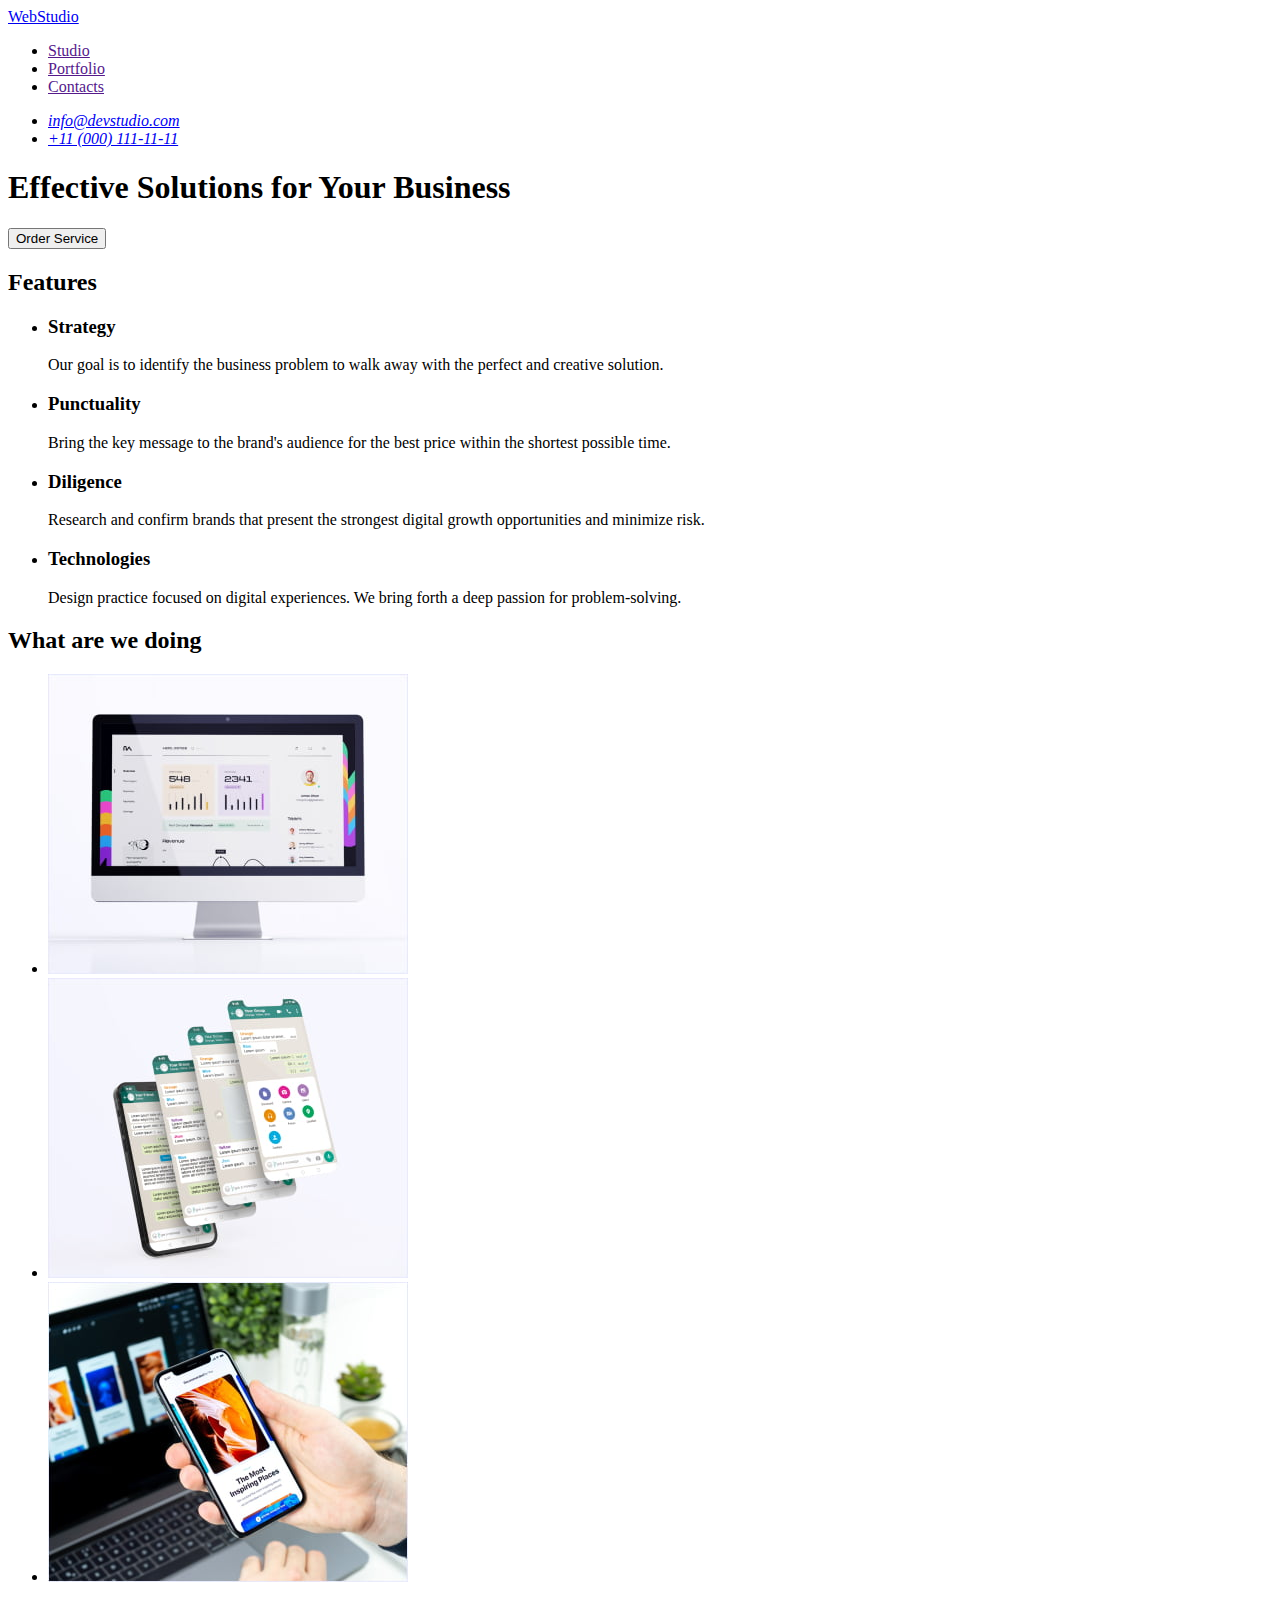
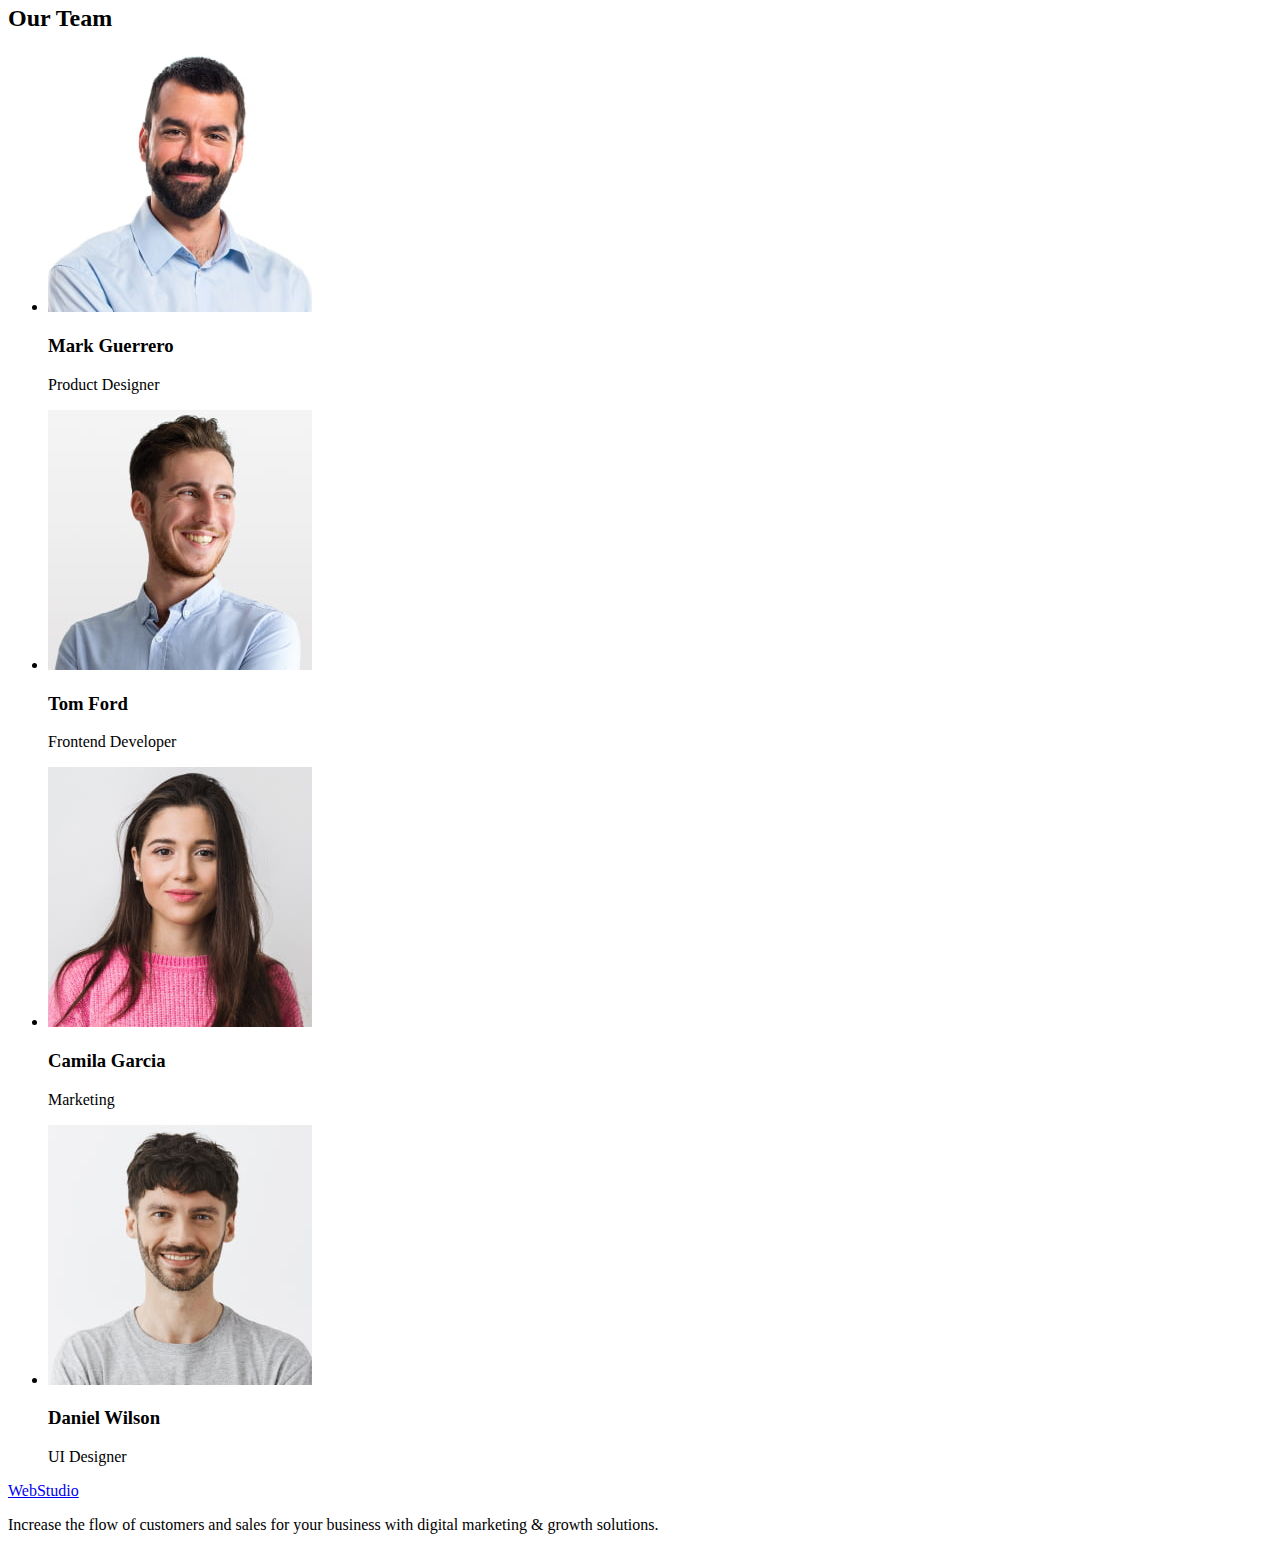
==== index.html @ 03740443 "Initial commit" ====
<!DOCTYPE html>
<html lang="en">
  <head>
    <meta charset="UTF-8" />
    <meta http-equiv="X-UA-Compatible" content="IE=edge" />
    <meta name="viewport" content="width=device-width, initial-scale=1.0" />
    <title>WebStudio</title>
  </head>
  <body>
    <header>
      <nav>
        <a href="./index.html">WebStudio</a>
        <ul>
          <li><a href="">Studio</a></li>
          <li><a href="">Portfolio</a></li>
          <li><a href="">Contacts</a></li>
        </ul>
      </nav>
      <address>
        <ul class="">
          <li><a href="mailto:info@devstudio.com">info@devstudio.com</a></li>
          <li><a href="tel:+110001111111">+11 (000) 111-11-11</a></li>
        </ul>
      </address>
    </header>

    <main>
      <section class="">
        <h1>Effective Solutions for Your Business</h1>
        <button type="button">Order Service</button>
      </section>

      <section>
        <!-- Hidden header -->
        <h2>Features</h2>
        <ul class="">
          <li>
            <h3>Strategy</h3>
            <p>
              Our goal is to identify the business problem to walk away with the
              perfect and creative solution.
            </p>
          </li>
          <li>
            <h3>Punctuality</h3>
            <p>
              Bring the key message to the brand's audience for the best price
              within the shortest possible time.
            </p>
          </li>
          <li>
            <h3>Diligence</h3>
            <p>
              Research and confirm brands that present the strongest digital
              growth opportunities and minimize risk.
            </p>
          </li>
          <li>
            <h3>Technologies</h3>
            <p>
              Design practice focused on digital experiences. We bring forth a
              deep passion for problem-solving.
            </p>
          </li>
        </ul>
      </section>

      <section>
        <h2>What are we doing</h2>
        <ul>
          <li>
            <img
              src="./images/img1.jpg"
              alt="picture of computer"
              width="360"
              height="300"
            />
          </li>
          <li>
            <img
              src="./images/img2.jpg"
              alt="picture of mobile messenger"
              width="360"
              height="300"
            />
          </li>
          <li>
            <img
              src="./images/img3.jpg"
              alt="picture of computer and mobile game"
              width="360"
              height="300"
            />
          </li>
        </ul>
      </section>

      <section>
        <h2>Our Team</h2>
        <ul>
          <li>
            <img
              src="./images/picture1.jpg"
              alt="picture of Mark Guerrero"
              width="264"
              height="260"
            />
            <h3>Mark Guerrero</h3>
            <p>Product Designer</p>
          </li>
          <li>
            <img
              src="./images/picture2.jpg"
              alt="picture of Tom Ford"
              width="264"
              height="260"
            />
            <h3>Tom Ford</h3>
            <p>Frontend Developer</p>
          </li>
          <li>
            <img
              src="./images/picture3.jpg"
              alt="picture of Camila Garcia"
              width="264"
              height="260"
            />
            <h3>Camila Garcia</h3>
            <p>Marketing</p>
          </li>
          <li>
            <img
              src="./images/picture4.jpg"
              alt="picture of Daniel Wilson"
              width="264"
              height="260"
            />
            <h3>Daniel Wilson</h3>
            <p>UI Designer</p>
          </li>
        </ul>
      </section>
    </main>

    <footer>
      <a href="./index.html">WebStudio</a>
      <p>
        Increase the flow of customers and sales for your business with digital
        marketing & growth solutions.
      </p>
    </footer>
  </body>
</html>
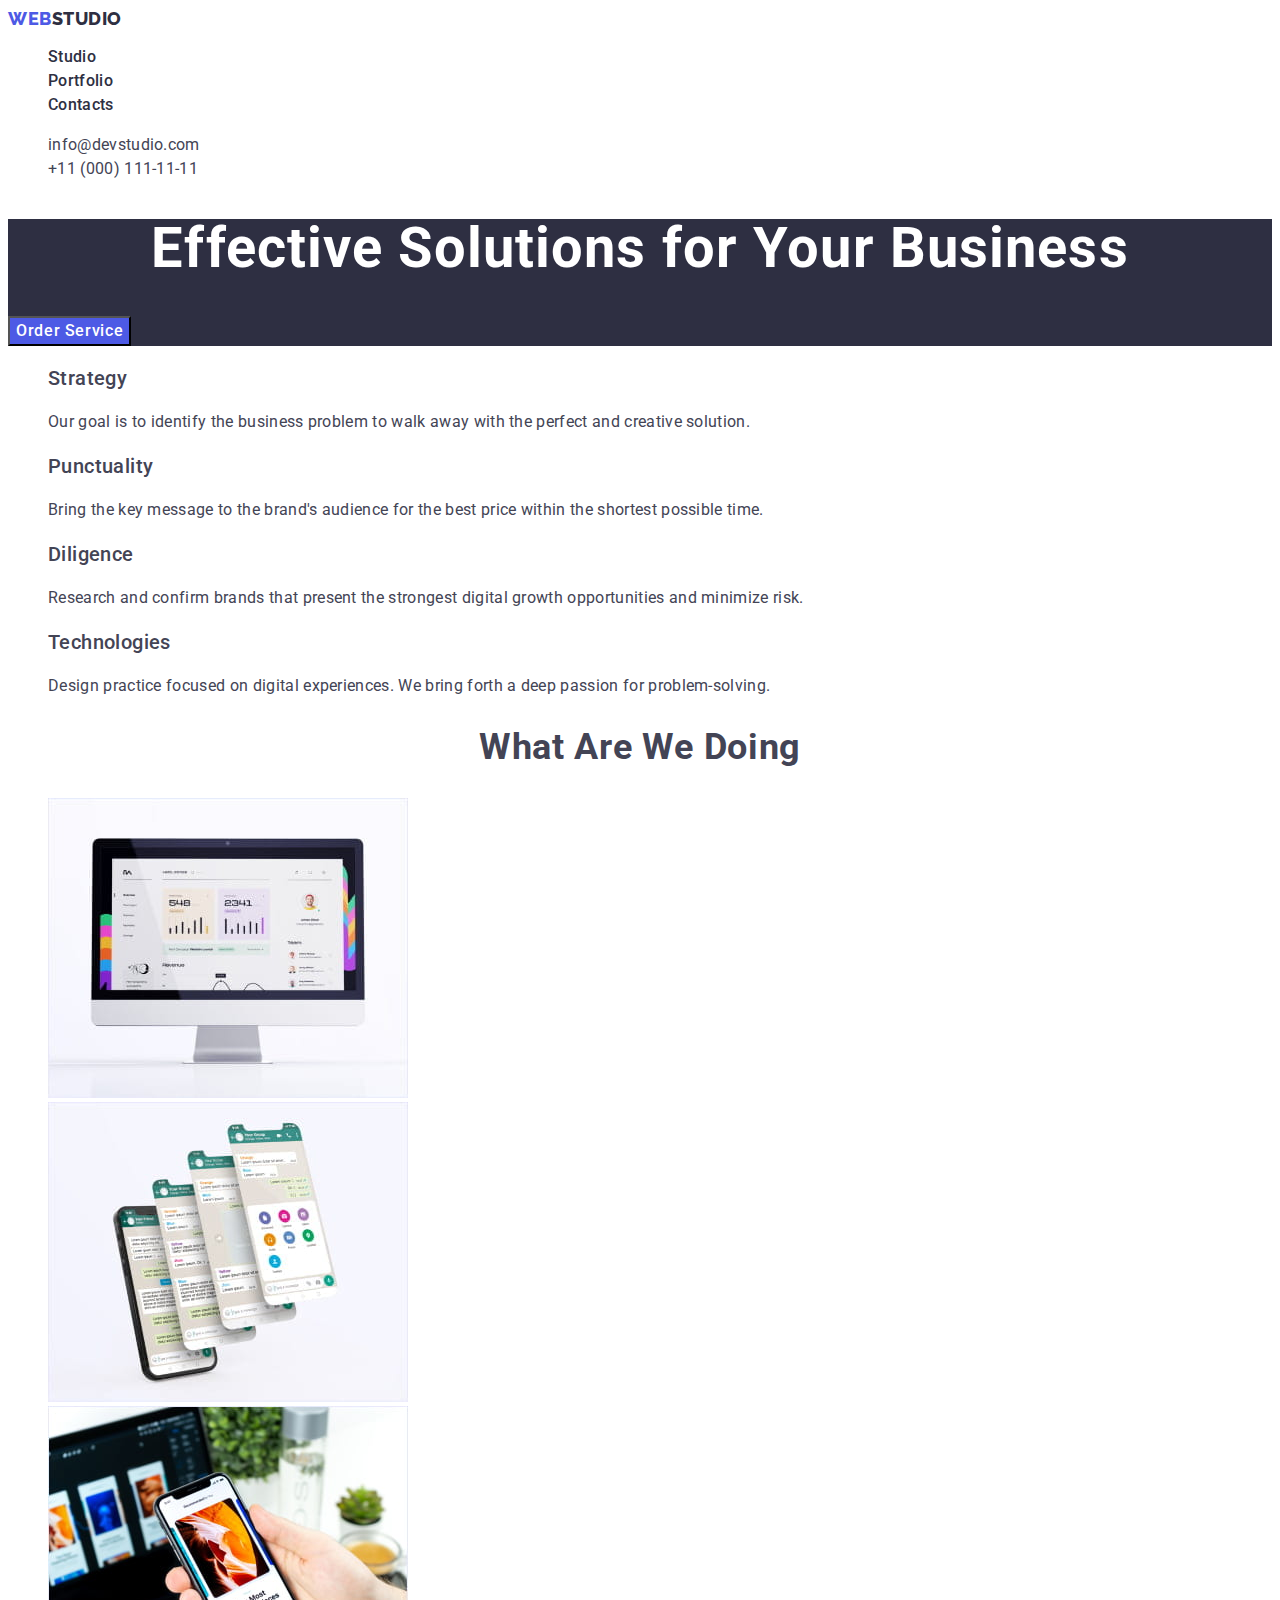
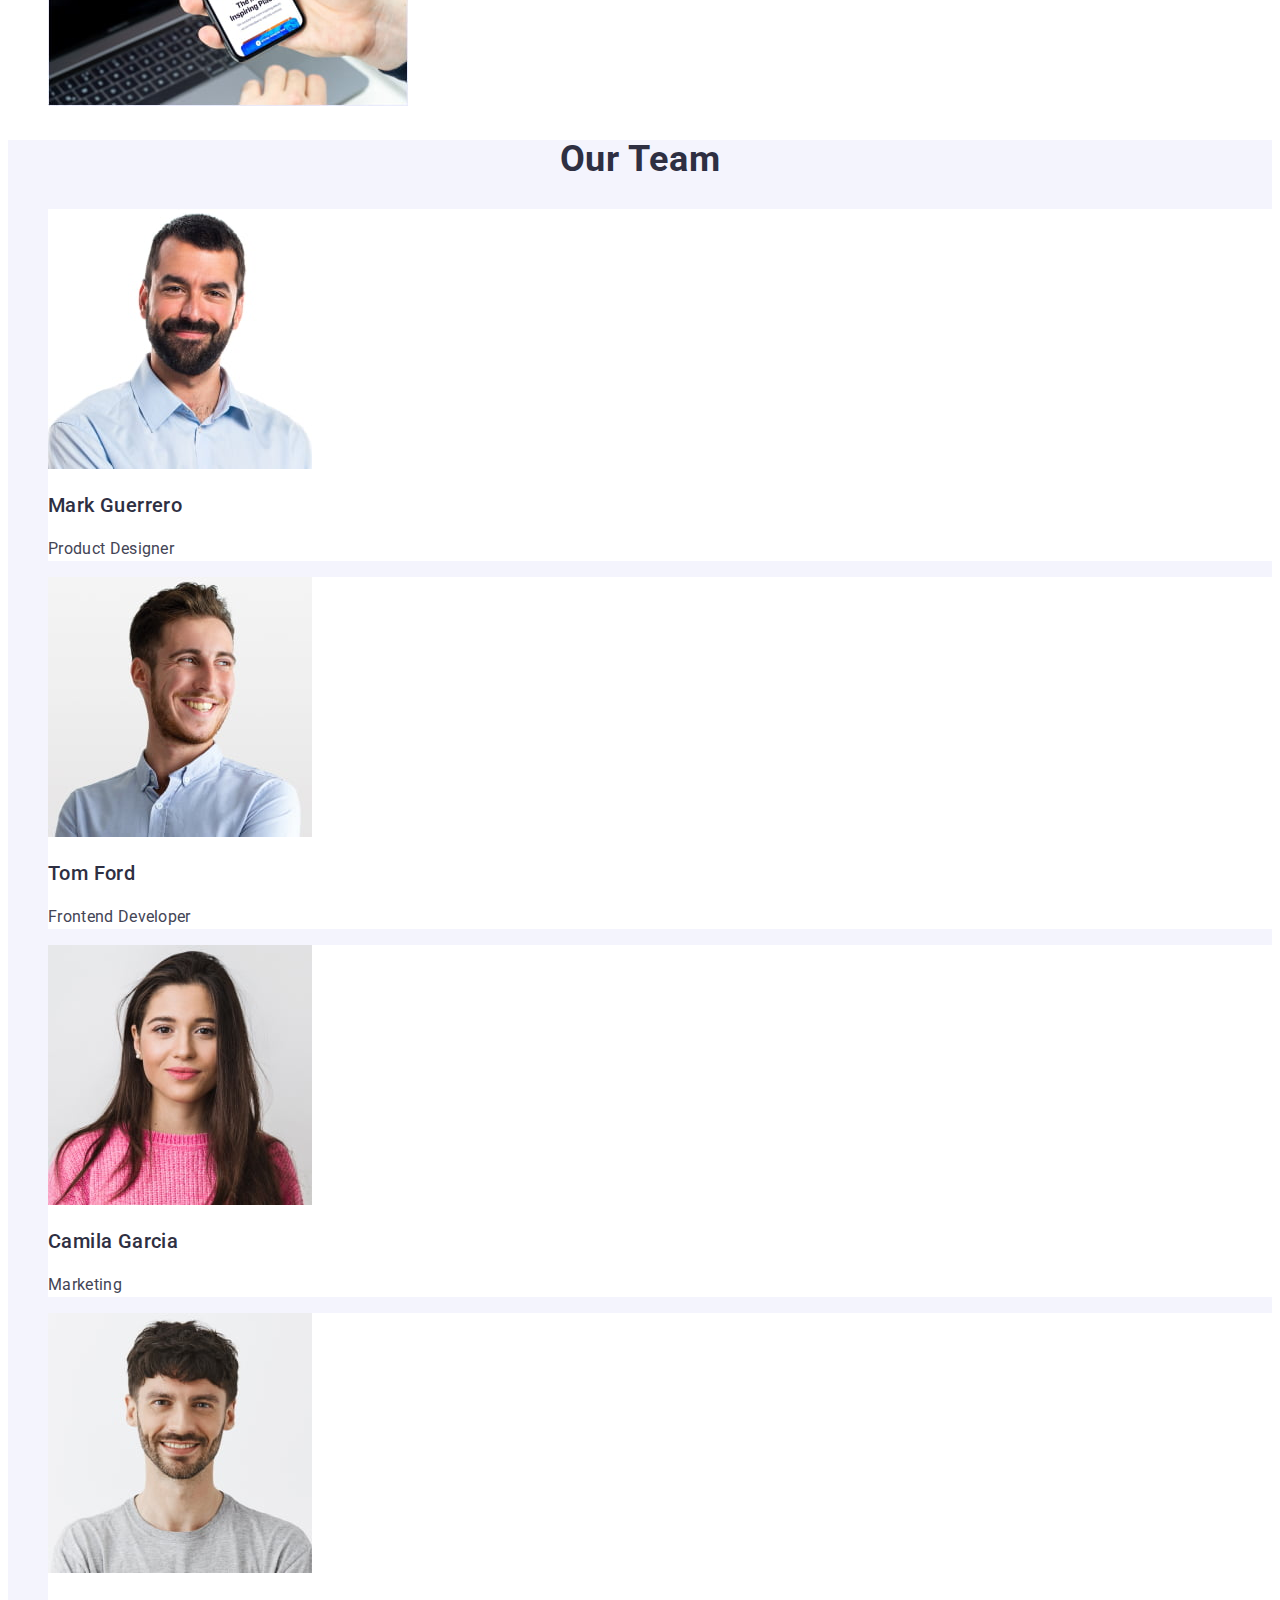
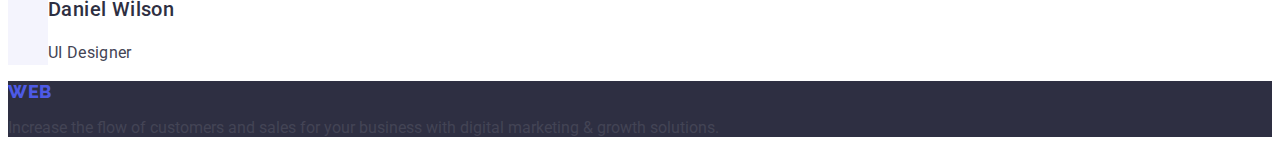
==== commit 089e0491: "styles+mistakes" ====
--- a/index.html
+++ b/index.html
@@ -5,59 +5,78 @@
     <meta http-equiv="X-UA-Compatible" content="IE=edge" />
     <meta name="viewport" content="width=device-width, initial-scale=1.0" />
     <title>WebStudio</title>
+    <link rel="stylesheet" href="css/styles.css" />
+    <link rel="preconnect" href="https://fonts.googleapis.com" />
+    <link rel="preconnect" href="https://fonts.gstatic.com" crossorigin />
+    <link
+      href="https://fonts.googleapis.com/css2?family=Montserrat:wght@400;500;600&family=Nunito:wght@400;500&family=Raleway:wght@400;500&family=Roboto:wght@400;500&display=swap"
+      rel="stylesheet"
+    />
   </head>
   <body>
-    <header>
-      <nav>
-        <a href="./index.html">WebStudio</a>
-        <ul>
-          <li><a href="">Studio</a></li>
-          <li><a href="">Portfolio</a></li>
-          <li><a href="">Contacts</a></li>
+    <header class="header">
+      <nav class="navigation">
+        <a href="./index.html" class="main-logo" class="link"
+          >Web<span class="logo-studio">Studio</span></a
+        >
+        <ul class="list">
+          <li>
+            <a class="menu-nav" class="link" href="./index.html">Studio</a>
+          </li>
+          <li><a class="menu-nav" href="./portfolio.html">Portfolio</a></li>
+          <li><a class="menu-nav" href="">Contacts</a></li>
         </ul>
       </nav>
-      <address>
-        <ul class="">
-          <li><a href="mailto:info@devstudio.com">info@devstudio.com</a></li>
-          <li><a href="tel:+110001111111">+11 (000) 111-11-11</a></li>
+      <address class="contacts">
+        <ul class="list">
+          <li>
+            <a class="contacts" class="link" href="mailto:info@devstudio.com"
+              >info@devstudio.com</a
+            >
+          </li>
+          <li>
+            <a class="contacts" class="link" href="tel:+110001111111"
+              >+11 (000) 111-11-11</a
+            >
+          </li>
         </ul>
       </address>
     </header>
 
     <main>
-      <section class="">
-        <h1>Effective Solutions for Your Business</h1>
-        <button type="button">Order Service</button>
+      <section class="hero">
+        <h1 class="header-hero">Effective Solutions for Your Business</h1>
+        <button class="button-main" type="button">Order Service</button>
       </section>
 
       <section>
         <!-- Hidden header -->
-        <h2>Features</h2>
-        <ul class="">
+        <h2 class="hidden-header" hidden>Features</h2>
+        <ul class="list">
           <li>
-            <h3>Strategy</h3>
-            <p>
+            <h3 class="features">Strategy</h3>
+            <p class="features-item">
               Our goal is to identify the business problem to walk away with the
               perfect and creative solution.
             </p>
           </li>
           <li>
-            <h3>Punctuality</h3>
-            <p>
+            <h3 class="features">Punctuality</h3>
+            <p class="features-item">
               Bring the key message to the brand's audience for the best price
               within the shortest possible time.
             </p>
           </li>
           <li>
-            <h3>Diligence</h3>
-            <p>
+            <h3 class="features">Diligence</h3>
+            <p class="features-item">
               Research and confirm brands that present the strongest digital
               growth opportunities and minimize risk.
             </p>
           </li>
           <li>
-            <h3>Technologies</h3>
-            <p>
+            <h3 class="features">Technologies</h3>
+            <p class="features-item">
               Design practice focused on digital experiences. We bring forth a
               deep passion for problem-solving.
             </p>
@@ -66,8 +85,8 @@
       </section>
 
       <section>
-        <h2>What are we doing</h2>
-        <ul>
+        <h2 class="images-header">What are we doing</h2>
+        <ul class="list">
           <li>
             <img
               src="./images/img1.jpg"
@@ -95,55 +114,57 @@
         </ul>
       </section>
 
-      <section>
-        <h2>Our Team</h2>
-        <ul>
-          <li>
+      <section class="team-members">
+        <h2 class="team-members-header">Our Team</h2>
+        <ul class="list">
+          <li class="team-members-item">
             <img
               src="./images/picture1.jpg"
               alt="picture of Mark Guerrero"
               width="264"
               height="260"
             />
-            <h3>Mark Guerrero</h3>
-            <p>Product Designer</p>
+            <h3 class="team-members-name">Mark Guerrero</h3>
+            <p class="team-members-text">Product Designer</p>
           </li>
-          <li>
+          <li class="team-members-item">
             <img
               src="./images/picture2.jpg"
               alt="picture of Tom Ford"
               width="264"
               height="260"
             />
-            <h3>Tom Ford</h3>
-            <p>Frontend Developer</p>
+            <h3 class="team-members-name">Tom Ford</h3>
+            <p class="team-members-text">Frontend Developer</p>
           </li>
-          <li>
+          <li class="team-members-item">
             <img
               src="./images/picture3.jpg"
               alt="picture of Camila Garcia"
               width="264"
               height="260"
             />
-            <h3>Camila Garcia</h3>
-            <p>Marketing</p>
+            <h3 class="team-members-name">Camila Garcia</h3>
+            <p class="team-members-text">Marketing</p>
           </li>
-          <li>
+          <li class="team-members-item">
             <img
               src="./images/picture4.jpg"
               alt="picture of Daniel Wilson"
               width="264"
               height="260"
             />
-            <h3>Daniel Wilson</h3>
-            <p>UI Designer</p>
+            <h3 class="team-members-name">Daniel Wilson</h3>
+            <p class="team-members-text">UI Designer</p>
           </li>
         </ul>
       </section>
     </main>
 
-    <footer>
-      <a href="./index.html">WebStudio</a>
+    <footer class="footer">
+      <a href="./index.html" class="main-logo" class="link"
+        >Web<span class="logo-studio">Studio</span></a
+      >
       <p>
         Increase the flow of customers and sales for your business with digital
         marketing & growth solutions.
--- a/css/styles.css
+++ b/css/styles.css
@@ -0,0 +1,223 @@
+body {
+  background: #ffffff;
+  font-family: 'Roboto', sans-serif;
+  color: #434455;
+}
+
+.header {
+}
+
+.main-logo {
+  display: flex;
+  flex-direction: row;
+  align-items: center;
+  padding: 0px;
+  font-family: 'Raleway', sans-serif;
+  font-weight: 800;
+  font-size: 18px;
+  line-height: 1.17;
+  letter-spacing: 0.03em;
+  text-transform: uppercase;
+  color: #4d5ae5;
+  text-decoration: none;
+}
+
+.logo-studio {
+  color: #2e2f42;
+}
+
+.link {
+  text-decoration: none;
+}
+
+.menu-nav {
+  display: flex;
+  flex-direction: row;
+  align-items: flex-start;
+  padding: 0px;
+  gap: 40px;
+  list-style: none;
+  font-weight: 500;
+  font-size: 16px;
+  line-height: 1.5;
+  letter-spacing: 0.02em;
+  color: #2e2f42;
+  text-decoration: none;
+}
+
+.menu-nav:hover,
+.menu-nav:focus {
+  color: #404bbf;
+}
+
+.contacts {
+  font-family: 'Roboto';
+  font-style: normal;
+  font-weight: 400;
+  font-size: 16px;
+  line-height: 1.5;
+  letter-spacing: 0.02em;
+  color: #434455;
+  text-decoration: none;
+}
+
+.contacts:hover,
+.contacts:focus {
+  color: #404bbf;
+}
+
+.hero {
+  background-color: #2e2f42;
+}
+
+.header-hero {
+  font-size: 56px;
+  line-height: 1.07;
+  text-align: center;
+  letter-spacing: 0.02em;
+  color: #ffffff;
+}
+
+.logo-navigation {
+}
+
+.button-main {
+  font-family: 'Roboto', sans-serif;
+  font-style: normal;
+  font-weight: 500;
+  font-size: 16px;
+  line-height: 1.5;
+  color: #ffffff;
+  background-color: #4d5ae5;
+  letter-spacing: 0.04em;
+  cursor: pointer;
+}
+
+.button-main:hover,
+.button-main:focus {
+  background-color: #404bbf;
+}
+
+.features {
+  font-weight: 500;
+  font-size: 20px;
+  line-height: 1.2;
+  letter-spacing: 0.02em;
+}
+
+.features-item {
+  font-size: 16px;
+  line-height: 1.5;
+  letter-spacing: 0.02em;
+  color: #434455;
+}
+
+.images-header {
+  font-size: 36px;
+  line-height: 1.11;
+  text-align: center;
+  letter-spacing: 0.02em;
+  text-transform: capitalize;
+  list-style: none;
+}
+
+.team-members {
+  background-color: #f4f4fd;
+}
+
+.team-members-header {
+  font-size: 36px;
+  line-height: 1.11;
+  text-align: center;
+  letter-spacing: 0.02em;
+  text-transform: capitalize;
+  color: #2e2f42;
+  list-style: none;
+}
+
+.team-members-item {
+  background-color: #ffffff;
+}
+
+.team-members-name {
+  font-weight: 500;
+  font-size: 20px;
+  line-height: 1.2;
+  letter-spacing: 0.02em;
+  color: #2e2f42;
+}
+
+.team-members-text {
+  font-size: 16px;
+  line-height: 1.5;
+  letter-spacing: 0.02em;
+  color: #434455;
+}
+
+.footer {
+  background-color: #2e2f42;
+}
+
+.list {
+  list-style: none;
+}
+
+.button-portfolio {
+  font-family: 'Roboto', sans-serif;
+  font-weight: 500;
+  font-size: 16px;
+  line-height: 1.5;
+  letter-spacing: 0.04em;
+  color: #4d5ae5;
+  background-color: #f4f4fd;
+  cursor: pointer;
+}
+
+.button-portfolio:hover,
+.button-portfolio:focus {
+  color: #ffffff;
+  background-color: #404bbf;
+}
+
+.link {
+  text-decoration: none;
+}
+
+.item-img {
+  background: url(4074365.jpg);
+  mix-blend-mode: normal;
+}
+
+.img-title {
+  font-family: 'Roboto';
+  font-style: normal;
+  font-weight: 500;
+  font-size: 20px;
+  line-height: 1.2;
+  letter-spacing: 0.02em;
+  color: #2e2f42;
+}
+
+.img-text {
+  font-family: 'Roboto';
+  font-style: normal;
+  font-weight: 400;
+  font-size: 16px;
+  line-height: 1.5;
+  letter-spacing: 0.02em;
+  color: #434455;
+}
+
+.footer {
+  background: #2e2f42;
+}
+
+.footer-text {
+  font-family: 'Roboto';
+  font-style: normal;
+  font-weight: 400;
+  font-size: 16px;
+  line-height: 1.5;
+  letter-spacing: 0.02em;
+  color: #f4f4fd;
+}
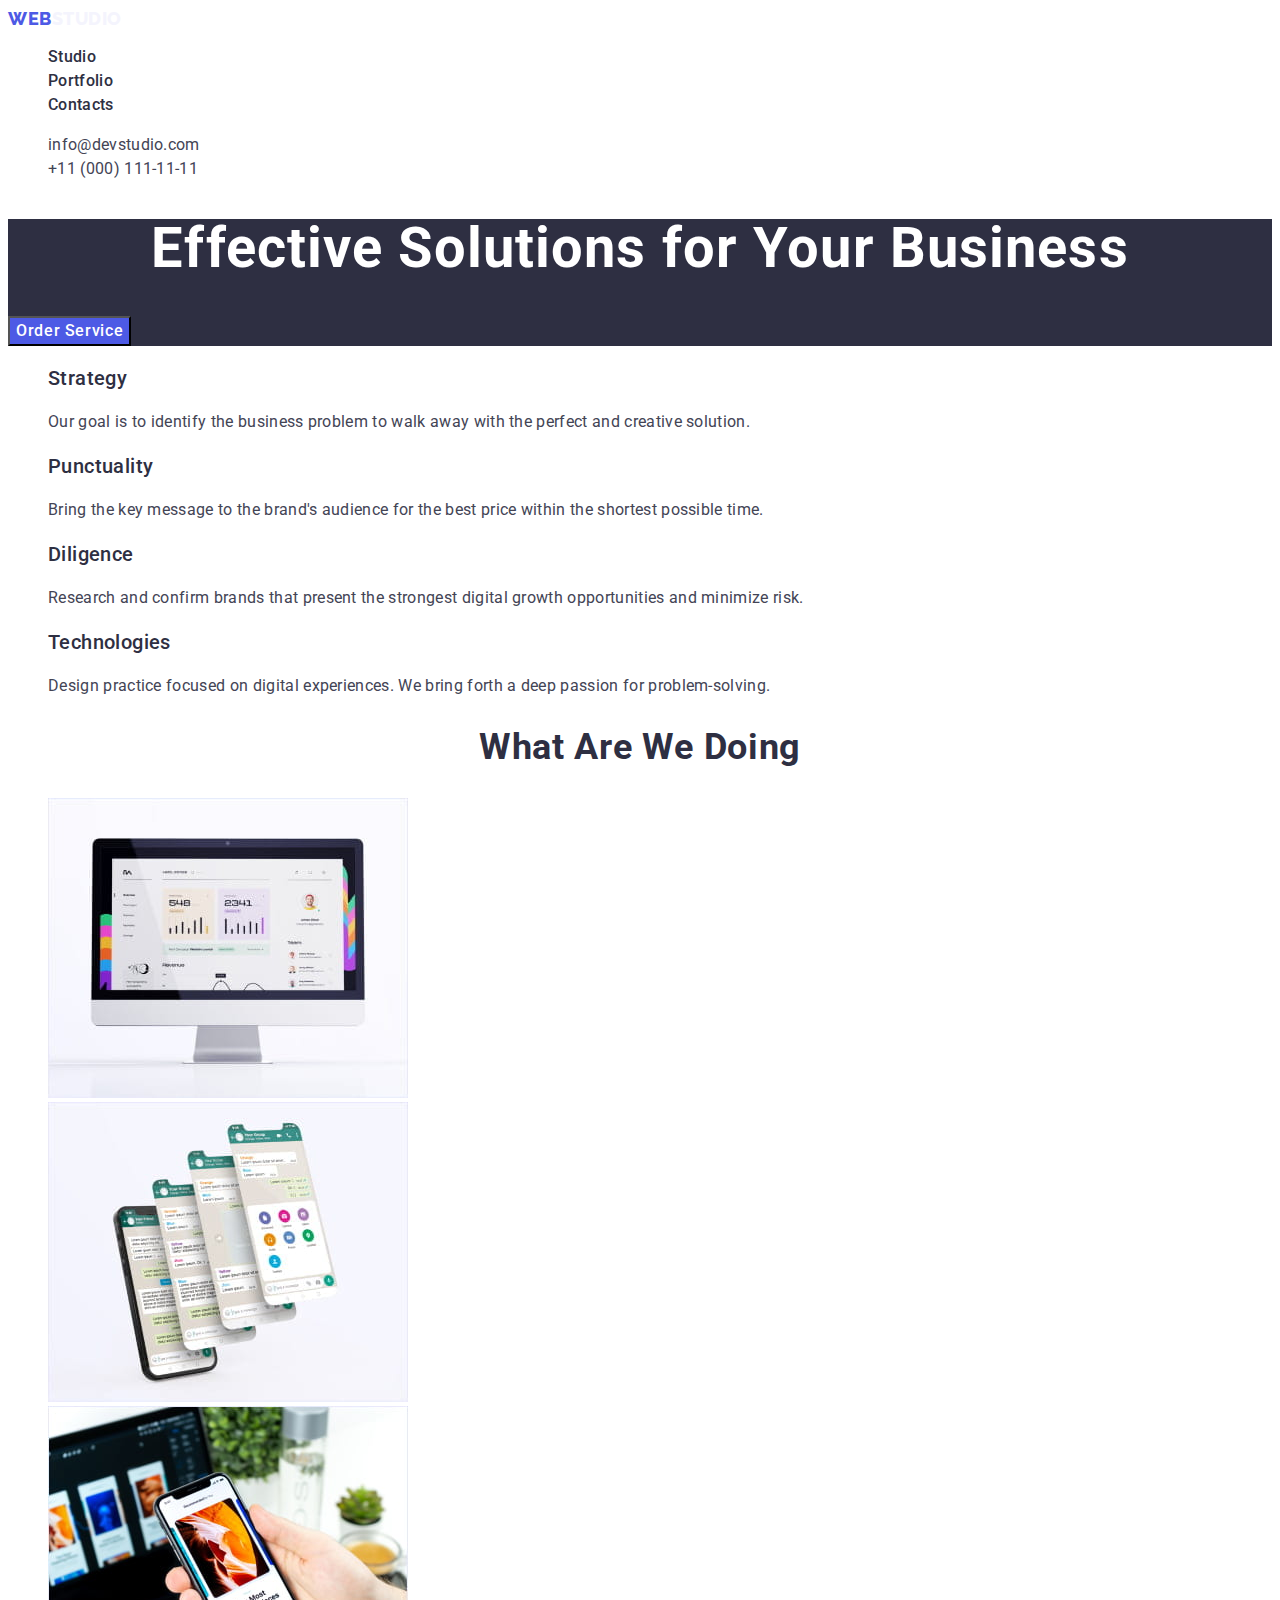
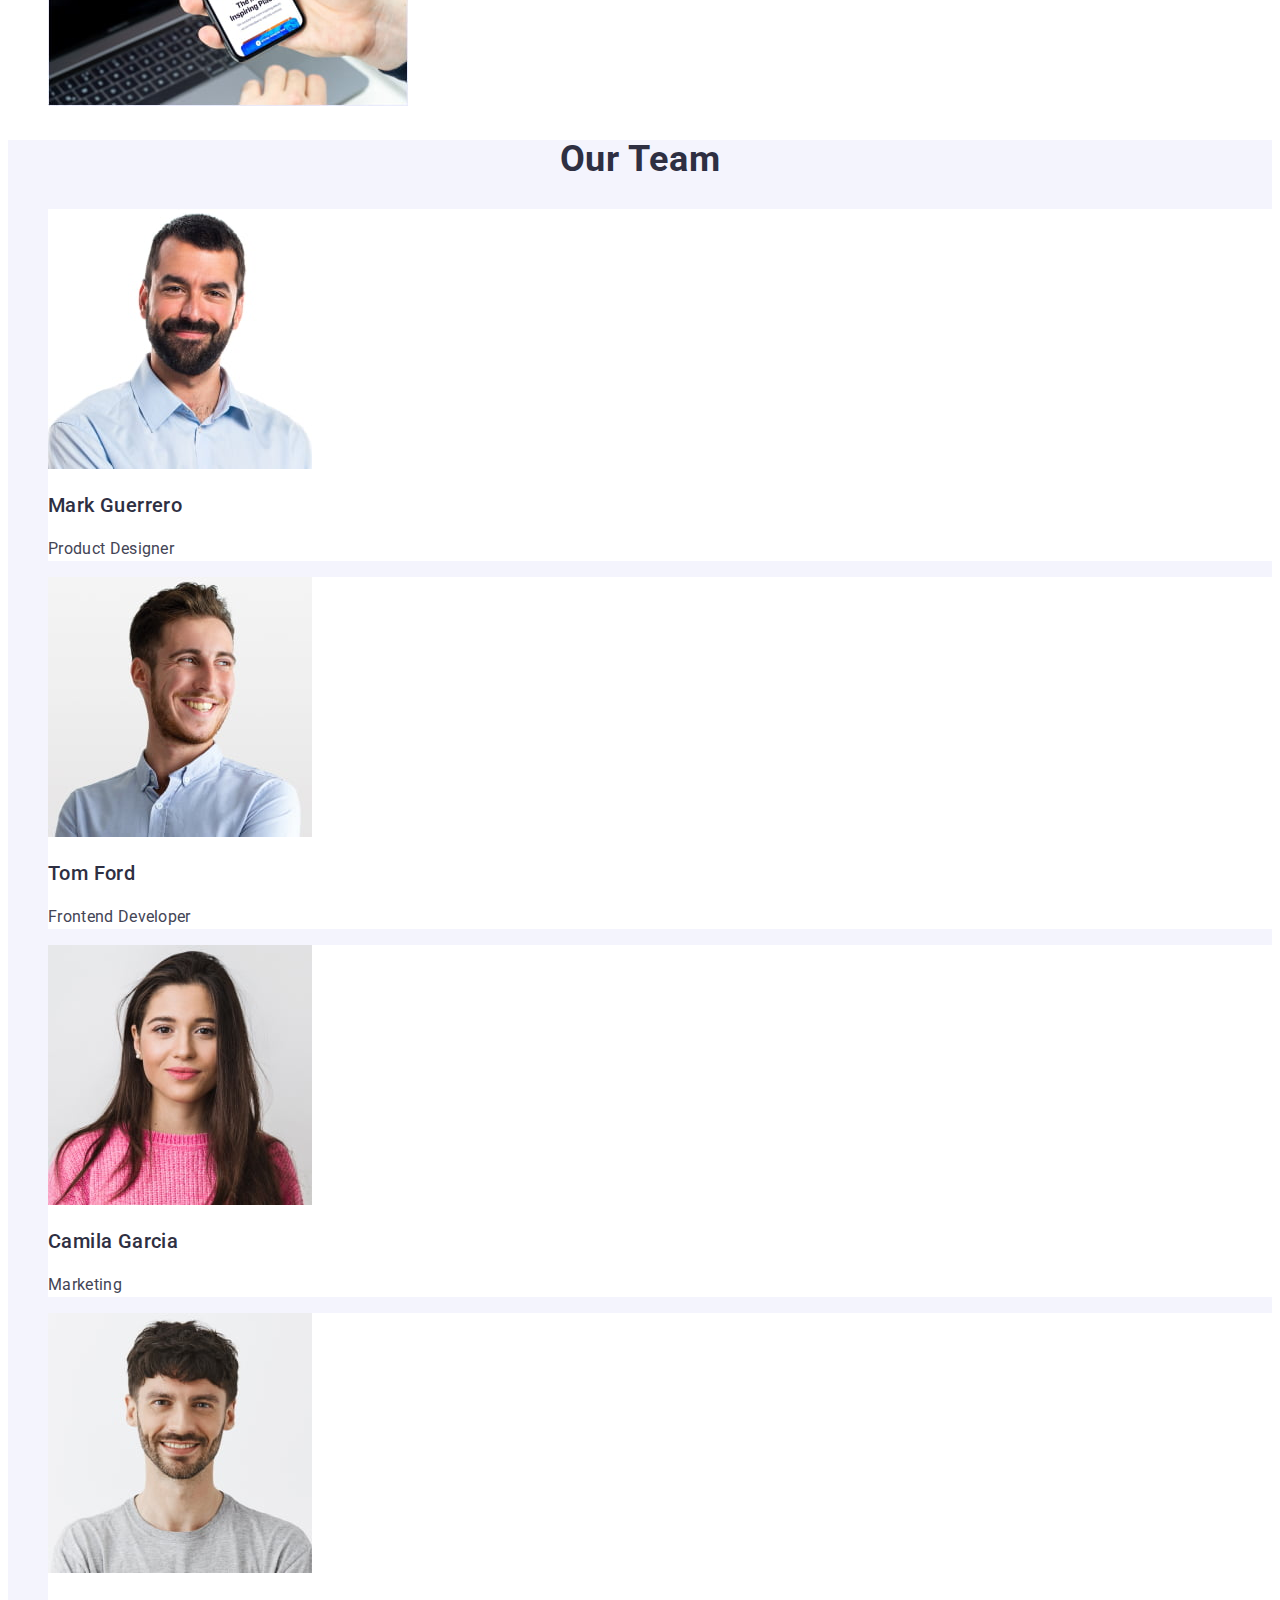
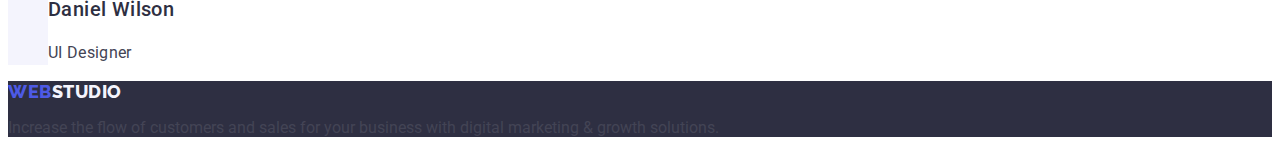
==== commit 57b9ab65: "span + h2" ====
--- a/index.html
+++ b/index.html
@@ -16,26 +16,28 @@
   <body>
     <header class="header">
       <nav class="navigation">
-        <a href="./index.html" class="main-logo" class="link"
+        <a href="./index.html" class="main-logo link"
           >Web<span class="logo-studio">Studio</span></a
         >
         <ul class="list">
           <li>
-            <a class="menu-nav" class="link" href="./index.html">Studio</a>
+            <a class="menu-nav link" href="./index.html">Studio</a>
           </li>
-          <li><a class="menu-nav" href="./portfolio.html">Portfolio</a></li>
-          <li><a class="menu-nav" href="">Contacts</a></li>
+          <li>
+            <a class="menu-nav link" href="./portfolio.html">Portfolio</a>
+          </li>
+          <li><a class="menu-nav link" href="">Contacts</a></li>
         </ul>
       </nav>
       <address class="contacts">
         <ul class="list">
           <li>
-            <a class="contacts" class="link" href="mailto:info@devstudio.com"
+            <a class="contacts link" href="mailto:info@devstudio.com"
               >info@devstudio.com</a
             >
           </li>
           <li>
-            <a class="contacts" class="link" href="tel:+110001111111"
+            <a class="contacts link" href="tel:+110001111111"
               >+11 (000) 111-11-11</a
             >
           </li>
@@ -162,7 +164,7 @@
     </main>
 
     <footer class="footer">
-      <a href="./index.html" class="main-logo" class="link"
+      <a href="./index.html" class="main-logo link"
         >Web<span class="logo-studio">Studio</span></a
       >
       <p>
--- a/css/styles.css
+++ b/css/styles.css
@@ -1,3 +1,18 @@
+:root {
+  --color-iris: #4d5ae5;
+  --color-ocean: #404bbf;
+  --color-navy-blue: #2e2f42;
+  --color-green: #31d0aa;
+  --color-slate: #434455;
+  --color-light-slate: #8e8f99;
+  --color-cornflower: #e7e9fc;
+  --color-cloud: #f4f4fd;
+  --color-navy-blue-modal: #2e2f42;
+  --color-grey: #2e2f42;
+  --color-white: #ffffff;
+  --color-dairy: #fcfcfc;
+}
+
 body {
   background: #ffffff;
   font-family: 'Roboto', sans-serif;
@@ -23,7 +38,7 @@
 }
 
 .logo-studio {
-  color: #2e2f42;
+  color: #f4f4fd;
 }
 
 .link {
@@ -103,6 +118,7 @@
   font-size: 20px;
   line-height: 1.2;
   letter-spacing: 0.02em;
+  color: #2e2f42;
 }
 
 .features-item {
@@ -119,6 +135,7 @@
   letter-spacing: 0.02em;
   text-transform: capitalize;
   list-style: none;
+  color: #2e2f42;
 }
 
 .team-members {
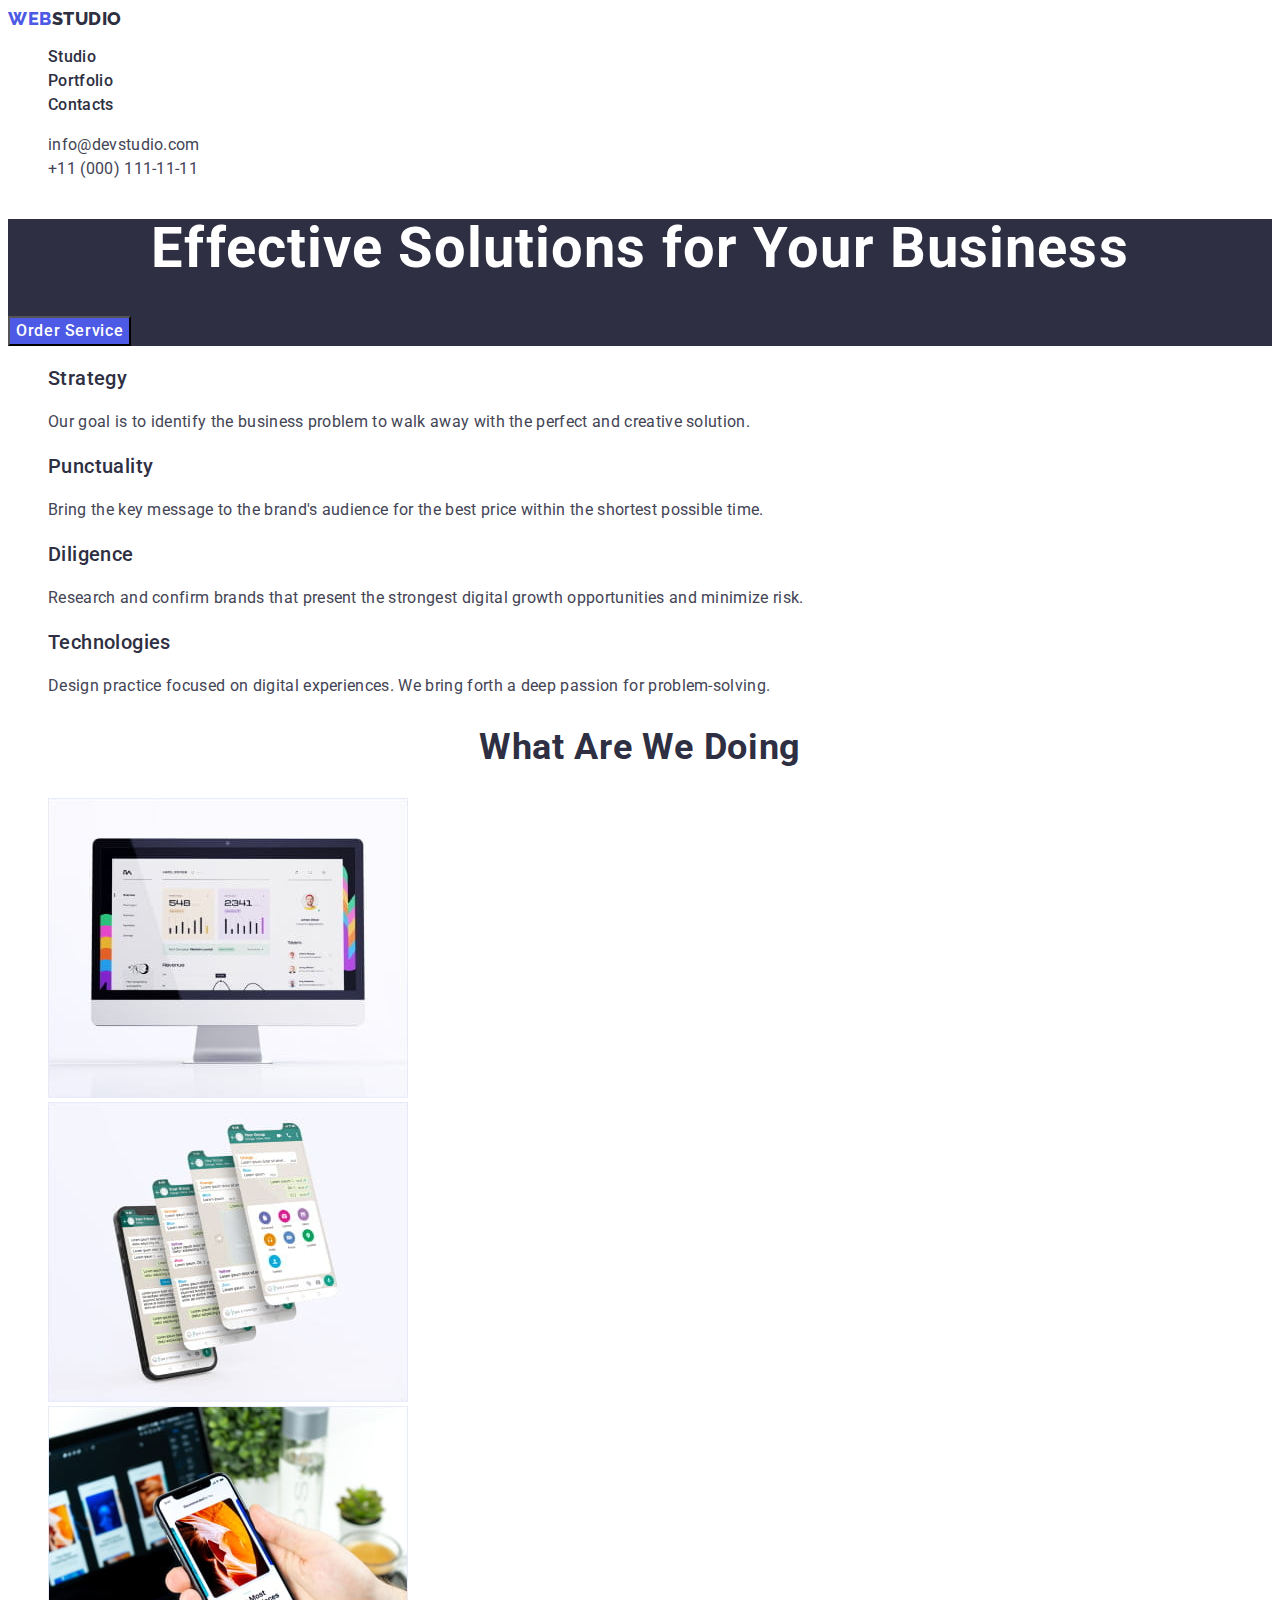
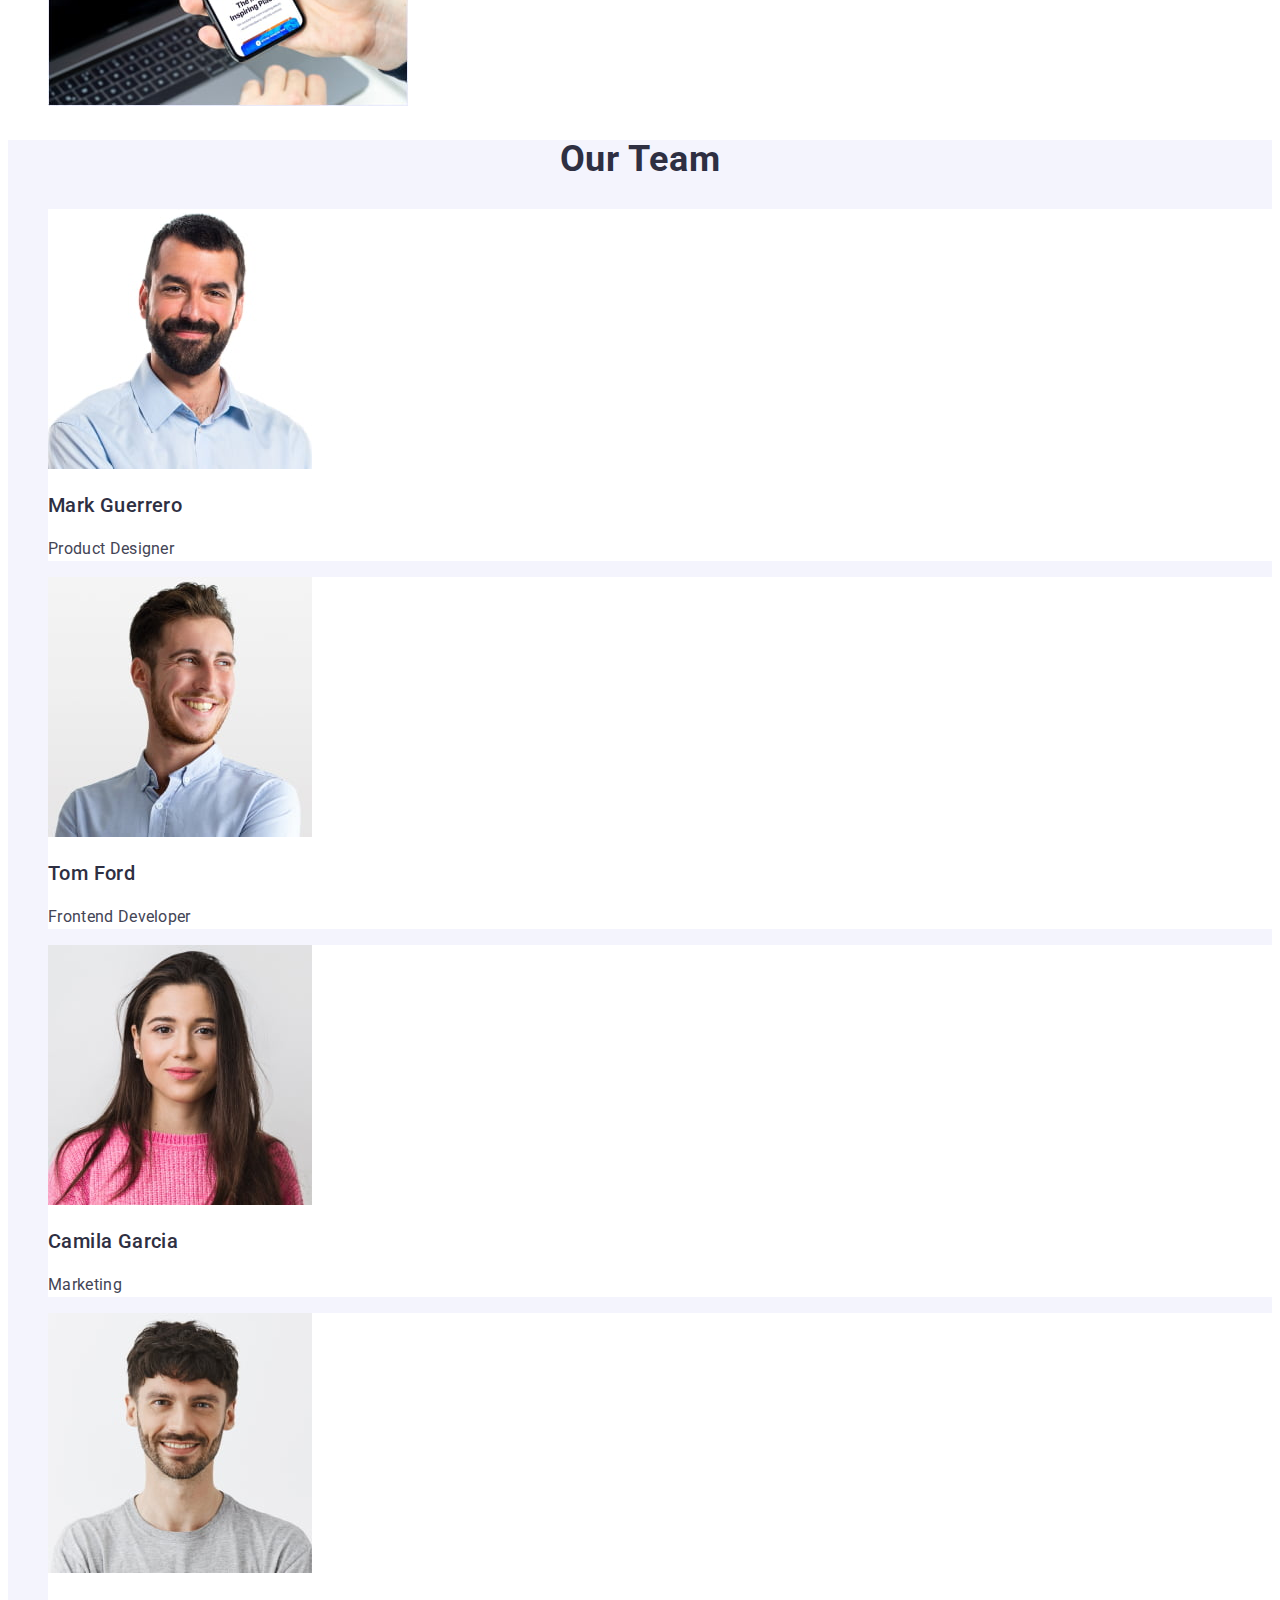
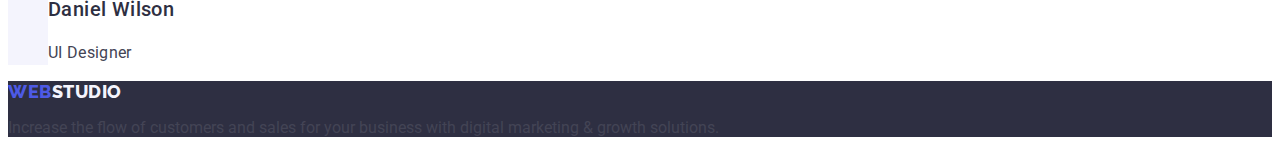
==== commit c6be4f62: "header" ====
--- a/index.html
+++ b/index.html
@@ -17,7 +17,7 @@
     <header class="header">
       <nav class="navigation">
         <a href="./index.html" class="main-logo link"
-          >Web<span class="logo-studio">Studio</span></a
+          >Web<span class="logo-header">Studio</span></a
         >
         <ul class="list">
           <li>
--- a/css/styles.css
+++ b/css/styles.css
@@ -19,7 +19,8 @@
   color: #434455;
 }
 
-.header {
+.logo-header {
+  color: #2e2f42;
 }
 
 .main-logo {
